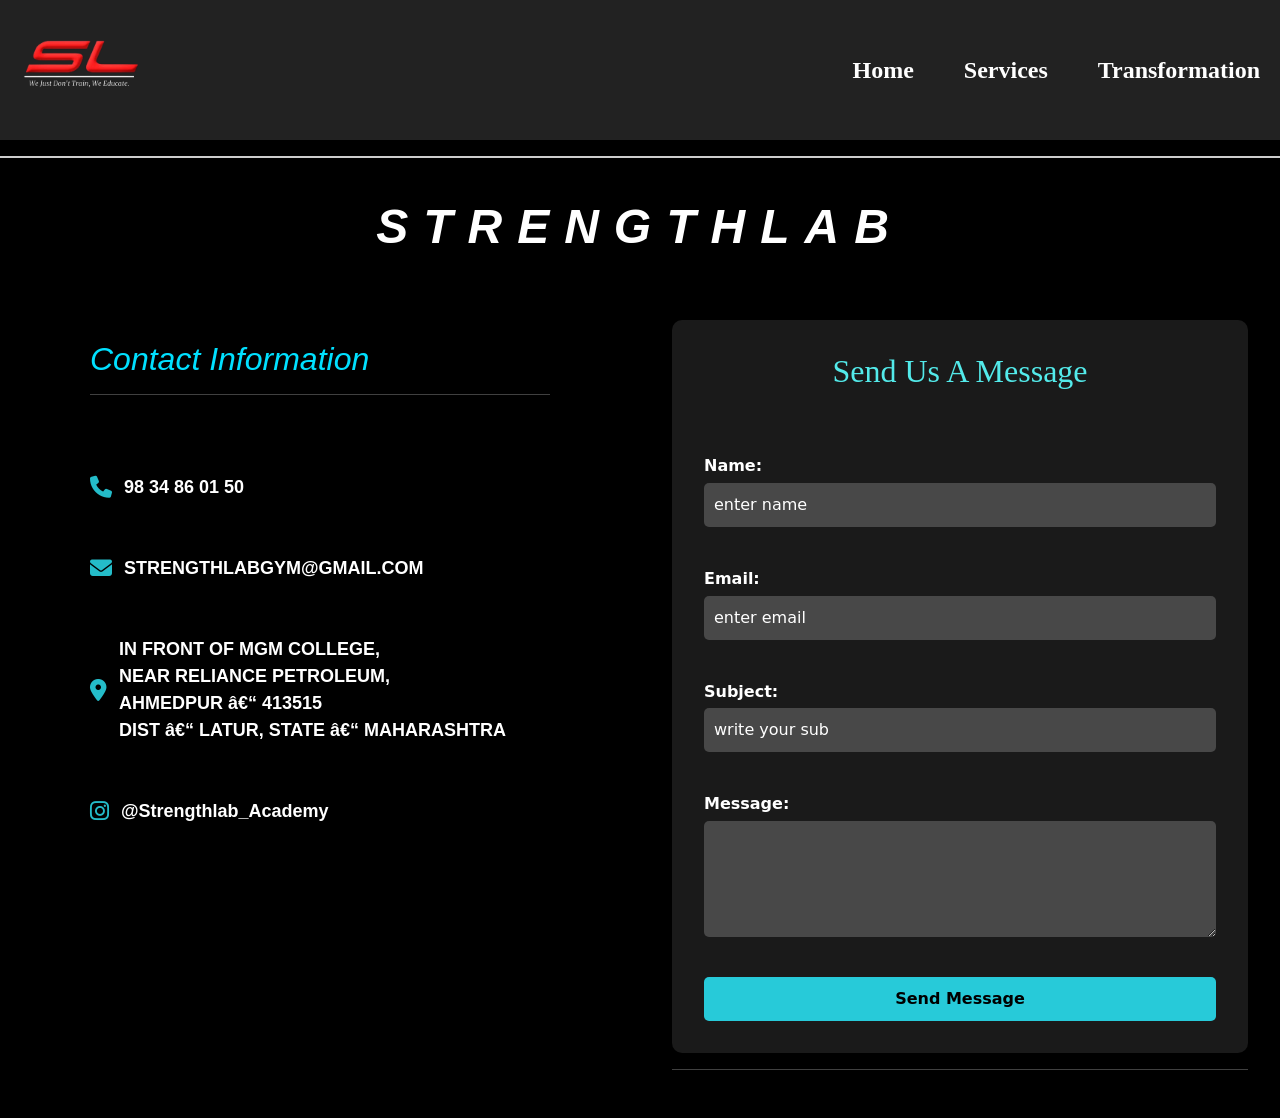
==== contact.html @ 576ff8ee "Add files via upload" ====
<html>

<head>
  <title>Strength Lab GYM</title>
  <meta name="viewport" content="width=device-width, initial-scale=1.0">
  <link href="https://cdn.jsdelivr.net/npm/bootstrap@5.3.7/dist/css/bootstrap.min.css" rel="stylesheet"
    integrity="sha384-LN+7fdVzj6u52u30Kp6M/trliBMCMKTyK833zpbD+pXdCLuTusPj697FH4R/5mcr" crossorigin="anonymous">
  <link rel="stylesheet" href="https://cdnjs.cloudflare.com/ajax/libs/font-awesome/6.5.0/css/all.min.css">
  <link rel="stylesheet" href="contact2.css">
  <link rel="icon" href="logo.png" type="image/x-icon">
</head>

<body style="background-color: rgb(0, 0, 0);">

  <header>
    <img src="logo.png" width="120">
    <div class="menu-icon">&#9776;</div>
    <nav>
      <ul>
        <li> <a href="index.html">Home</a></li>
        <li> <a href="sevice.html">Services</a></li>
        <li> <a href="transform.html">Transformation</a></li>
      </ul>
    </nav>
    </header>


  <hr style=" margin: 1rem 0; border: none; border-top: 2px solid #fff;opacity: 0.8; width: 100%;">
<br>

  <div id="middle">
    <div id="heading">
      <h1>STRENGTHLAB</h1>
    </div><br>


    <div id="main">
      <div id="left">

        <div id="le">

          <div id="contact-info" class="contact-container">
            <h2>Contact Information</h2>
            <hr><br><br>

            <div class="contact-item">
              <i class="fas fa-phone"></i>
              <p><a href="tel:+919834860150">98 34 86 01 50</a></p>
            </div><br>

            <div class="contact-item">
              <i class="fas fa-envelope"></i>
              <p><a href="mailto:strengthlabgym@gmail.com">STRENGTHLABGYM@GMAIL.COM</a></p>
            </div><br>

            <div class="contact-item">
              <i class="fas fa-map-marker-alt"></i>
              <p>
                IN FRONT OF MGM COLLEGE,<br>
                NEAR RELIANCE PETROLEUM,<br>
                AHMEDPUR – 413515<br>
                DIST – LATUR, STATE – MAHARASHTRA
              </p>
            </div><br>
            <div class="contact-item">
              <i class="fab fa-instagram"></i>
              <p>
                <a href="https://www.instagram.com/strengthlab_academy/" target="_blank">
                  @Strengthlab_Academy
                </a>
              </p>
            </div>
          </div>
        </div>
      </div>
      <br><br><br>


      <div id="right">

        <form>

          <div id="fo">

            <h2 style="color: white; color: rgb(83, 234, 234);
                  font-family: Georgia, 'Times New Roman', Times, serif;">Send Us A Message</h2><br><br>
            <label>Name:</label>
            <input type="text" placeholder="enter name" required><br><br>

            <label>Email:</label>
            <input type="email" placeholder="enter email" required><br><br>

            <label>Subject:</label>
            <input type="text" placeholder="write your sub" required><br><br>

            <label>Message:</label>
            <textarea class="mess" placeholder="write your Message" rows="4" cols="50" required>
            </textarea><br><br>

            <button>Send Message</button>
          </div>
        </form>
        <hr>
      </div>
    </div>



    <button id="goTopBtn" title="Go to top">
      ⬆️
    </button>

  </div>




  <script src="contact2.js"></script>
  <script src="https://cdn.jsdelivr.net/npm/bootstrap@5.0.2/dist/js/bootstrap.bundle.min.js"
    integrity="sha384-MrcW6ZMFYlzcLA8Nl+NtUVF0sA7MsXsP1UyJoMp4YLEuNSfAP+JcXn/tWtIaxVXM"
    crossorigin="anonymous"></script>
</body>

</html>
---- contact2.css ----
/* General Reset */
* {
  margin: 0;
  padding: 0;
  box-sizing: border-box;
}

body {
  background-color: #000;
  color: #fff;
}


header {
  display: flex;
  justify-content: space-between;
  align-items: center;
  padding: 10px 20px;
  background: #222;
  color: #fff;
}

nav {
  display: none;
}

nav ul {
  list-style: none;
  margin: 0;
  padding: 0;
  display: flex;
  flex-direction: column;
  gap: 50px;
  background: #333;
  position: absolute;
  top: 60px;
  right: 20px;
  padding: 15px;
  border-radius: 5px;
}

nav ul li a {
  text-decoration: none;
  color: white;
  font-size: 24px;
  font-weight: 700;
  cursor: pointer;
  font-family: 'Times New Roman', Times, serif;
}

.menu-icon {
  font-size: 1.5em;
  cursor: pointer;
}

/* Show menu inline on larger screens */
@media (min-width: 768px) {
  .menu-icon {
    display: none;
  }

  nav {
    display: block;
    position: static;
  }

  nav ul {
    flex-direction: row;
    background: none;
    position: static;
    padding: 0;
  }
}

nav ul li a {
  position: relative;
  text-decoration: none;
  color: #fff;
}

nav ul li a::after {
  content: '';
  position: absolute;
  width: 0;
  height: 2px;
  left: 0;
  bottom: -5px;
  background: #ff4b2b;
  transition: width 0.3s ease;
}

nav ul li a:hover::after {
  width: 100%;
}

a:hover {
  background: linear-gradient(to bottom right, rgb(255, 50, 50), rgba(255, 30, 71, 0.46));
  color: transparent;
  background-clip: text;
  font-size: 28px;
}


/* Main Layout */
#main {
  display: flex;
  justify-content: space-between;
  gap: 2rem;
  padding: 2rem;
  flex-wrap: wrap;
}

#left,
#right {
  flex: 1;
  min-width: 300px;
}

/* Contact Info */
#le h2 {
  color: #00e0ff;
}

#image div {
  margin-bottom: 1.5rem;
}

#image h5 {
  margin-top: 0.5rem;
  color: #ff00ff;
}

#image p,
#image a {
  font-size: 1rem;
  font-weight: 600;
  color: #fff;
  text-decoration: none;
}

#image a:hover {
  color: #00e0ff;
}

/* Form */

#fo {
  background: rgba(255, 255, 255, 0.1);
  padding: 2rem;
  border-radius: 10px;
}

#fo h2 {
  text-align: center;
  margin-bottom: 1rem;
}

#fo label {
  display: block;
  margin-bottom: 0.3rem;
  font-weight: bold;
}

#fo input,
#fo textarea {
  width: 100%;
  padding: 10px;
  margin-bottom: 1rem;
  border: none;
  border-radius: 5px;
  background: rgba(255, 255, 255, 0.2);
  color: #fff;
  transition: background 0.3s;
}

#fo input:focus,
#fo textarea:focus {
  background: rgba(255, 255, 255, 0.3);
}

#fo button {
  width: 100%;
  padding: 10px;
  border: none;
  border-radius: 5px;
  background: rgba(40, 209, 224, 0.964);
  color: #000;
  font-weight: bold;
  cursor: pointer;
  transition: transform 0.2s, background 0.3s;
}

#fo button:hover {
  transform: scale(1.05);
  background: rgb(4, 152, 4);
  color: #fff;
}

#fo input::placeholder {
  color: #fff;
}

#fo textarea::placeholder {
  color: #fff;
}


#heading h1 {
  text-align: center;
  font-size: 3rem;
  color: #fff;
  animation: neonGlow 2s infinite alternate;
  font-family: Arial, Helvetica, sans-serif;
  font-style: oblique;
  letter-spacing: 15px;
  font-weight: 900;
}

@keyframes neonGlow {
  from {
    text-shadow: 0 0 10px #000000, 0 0 20px #ff8400;
    color: #a11515;
  }

  to {
    text-shadow: 0 0 20px #000000, 0 0 40px #ff8400;
    color: #c9680d;
  }
}

@media (max-width: 768px) {
  #heading h1 {
    font-size: clamp(18px, 6vw, 32px);

  }
}


/* Contact Info Blocks */
#image div {
  display: flex;
  /* Inline row layout */
  flex-direction: row;
  /* Force row direction */
  align-items: center;
  /* Vertically center icon + text */
  gap: 10px;
  /* Space between icon and text */
  margin-bottom: 1rem;
}

/* Text beside icons */
#image h5,
#image p,
#image a {
  margin: 0;
  text-align: left;
}

/* Responsive: keep rows centered on mobile */
@media (max-width: 768px) {
  #left {
    display: flex;
    flex-direction: column;
    align-items: center;
    /* Center the whole contact info section */
    text-align: center;
  }

  #image div {
    justify-content: center;
    /* Center each row horizontally */
    flex-direction: row;
    /* Keep icon + text inline in a row */
  }

  #image h5,
  #image p,
  #image a {
    text-align: center;
    /* Center text if needed */
  }
}


#main {
  display: flex;
  justify-content: space-between;
  gap: 2rem;
  padding: 2rem;
  flex-wrap: wrap;
}

#left,
#right {
  flex: 1;
  min-width: 300px;
}

/* Mobile view: stack them */
@media (max-width: 768px) {

  #left,
  #right {
    flex: 100%;
    /* take full width */
    min-width: auto;
  }
}


#goTopBtn {
  position: fixed;
  bottom: 20px;
  right: 20px;
  z-index: 99;
  font-size: 30px;
  border: none;
  outline: none;
  background-color: transparent;
  color: white;
  cursor: pointer;
  padding: 12px;
  border-radius: 50%;
  transition: background-color 0.3s;
}

#goTopBtn:hover {
  background-color: #555;
}


/* Mobile screens */
@media (max-width: 480px) {
  nav ul li a {
    font-size: 0.85rem;
    /* smaller text */
    padding: 6px 10px;
  }
}

/* Tablets */
@media (max-width: 768px) {
  nav ul li a {
    font-size: 0.9rem;
    padding: 7px 11px;
  }
}

@keyframes fadeInLinks {
  from {
    opacity: 0;
    transform: translateY(10px);
  }

  to {
    opacity: 1;
    transform: translateY(0);
  }
}

nav ul li a {
  animation: fadeInLinks 0.5s ease forwards;
}

/* Staggered animation */
nav ul li:nth-child(1) a {
  animation-delay: 0.1s;
}

nav ul li:nth-child(2) a {
  animation-delay: 0.2s;
}

nav ul li:nth-child(3) a {
  animation-delay: 0.3s;
}

nav ul li:nth-child(4) a {
  animation-delay: 0.4s;
}


/* Mobile adjustments */
@media (max-width: 576px) {
  nav ul {
    gap: 20px;
    background: #333;
    position: absolute;
    top: 50px;
    right: 20px;
    width: 130px;
  }

  h5 {
    font-size: 1.2rem;
  }

  label {
    padding-left: 40%;
  }
}
@media screen and (max-width: 480px) 
{
  p {
    font-size: 14px !important;   /* force smaller text */
    line-height: 1.4;
  }
}




.contact-container {
  font-family: 'Franklin Gothic Medium', 'Arial Narrow', Arial, sans-serif;
  color: #ffffff;
  max-width: 500px;
  margin: auto;
  padding: 20px;
  border-radius: 10px;
  box-shadow: 0 4px 10px rgba(0, 0, 0, 0.1);
}

.contact-container h2 {
  color: rgb(36, 188, 201);
  font-style: oblique;
  margin-bottom: 10px;
}

.contact-item {
  display: flex;
  align-items: center;
  margin: 15px 0;
}

.contact-item i {
  font-size: 22px;
  color: rgb(36, 188, 201);
  margin-right: 12px;
}

.contact-item p {
  font-size: 18px;
  font-weight: 600;
  margin: 0;
}

.contact-item a {
  text-decoration: none;
  color: #ffffff;
  transition: color 0.3s ease;
}

.contact-item a:hover {
  color: rgb(36, 201, 149);
  font-size: 23px;
}
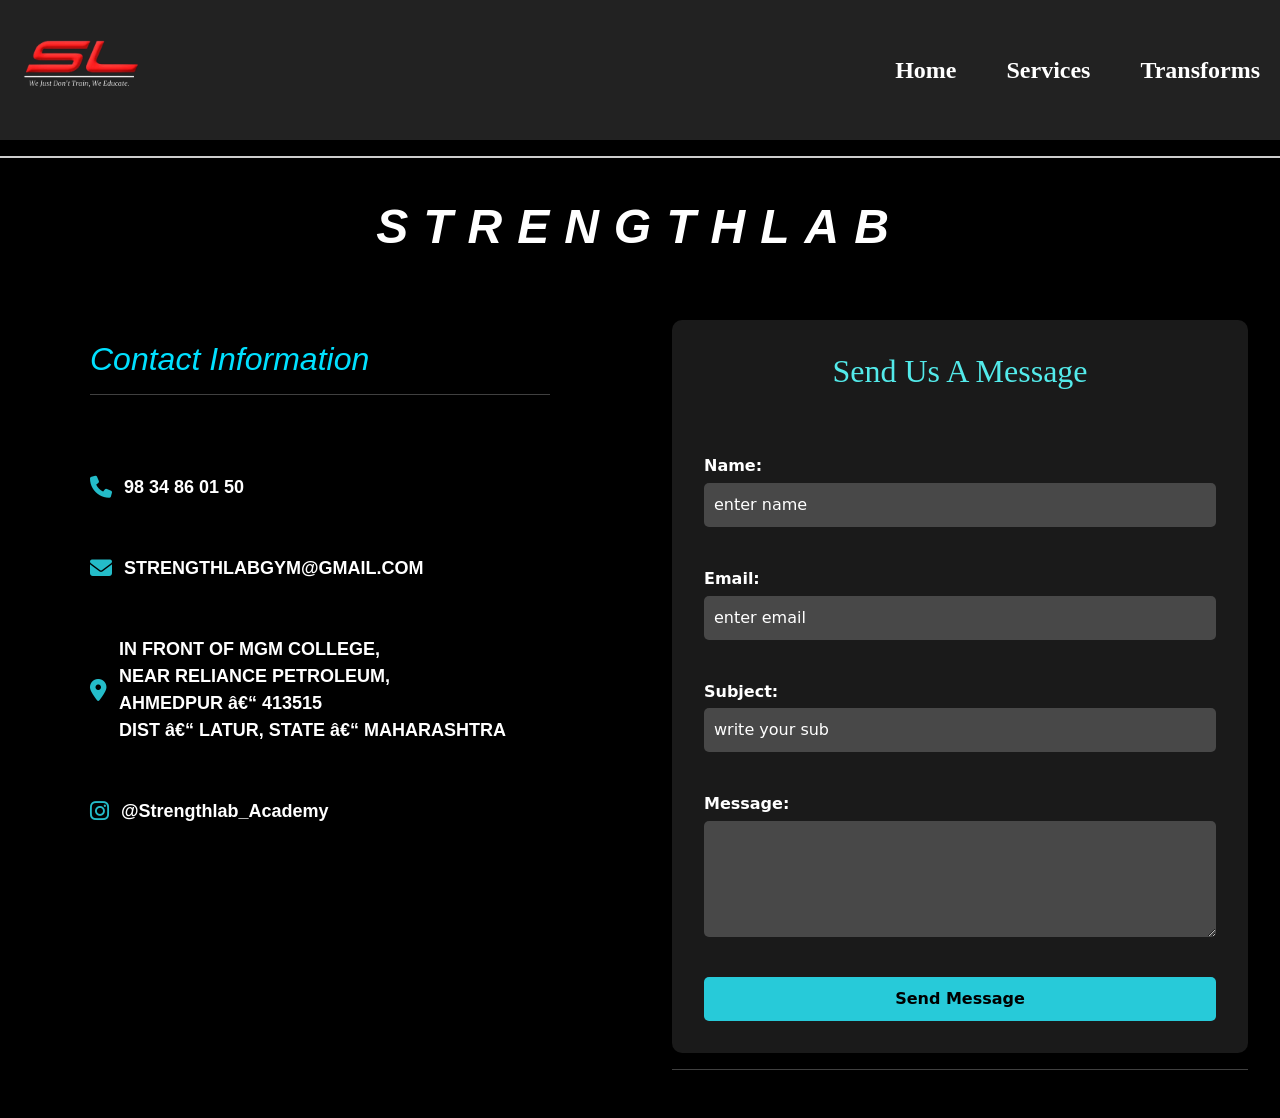
==== commit 69ccac95: "Add files via upload" ====
--- a/contact.html
+++ b/contact.html
@@ -19,7 +19,7 @@
       <ul>
         <li> <a href="index.html">Home</a></li>
         <li> <a href="sevice.html">Services</a></li>
-        <li> <a href="transform.html">Transformation</a></li>
+        <li> <a href="transform.html">Transforms</a></li>
       </ul>
     </nav>
     </header>
--- a/contact2.css
+++ b/contact2.css
@@ -454,4 +454,9 @@
 .contact-item a:hover {
   color: rgb(36, 201, 149);
   font-size: 23px;
+}
+@media (max-width: 480px) {
+  #goTopBtn{
+    font-size: 20;
+  }
 }
